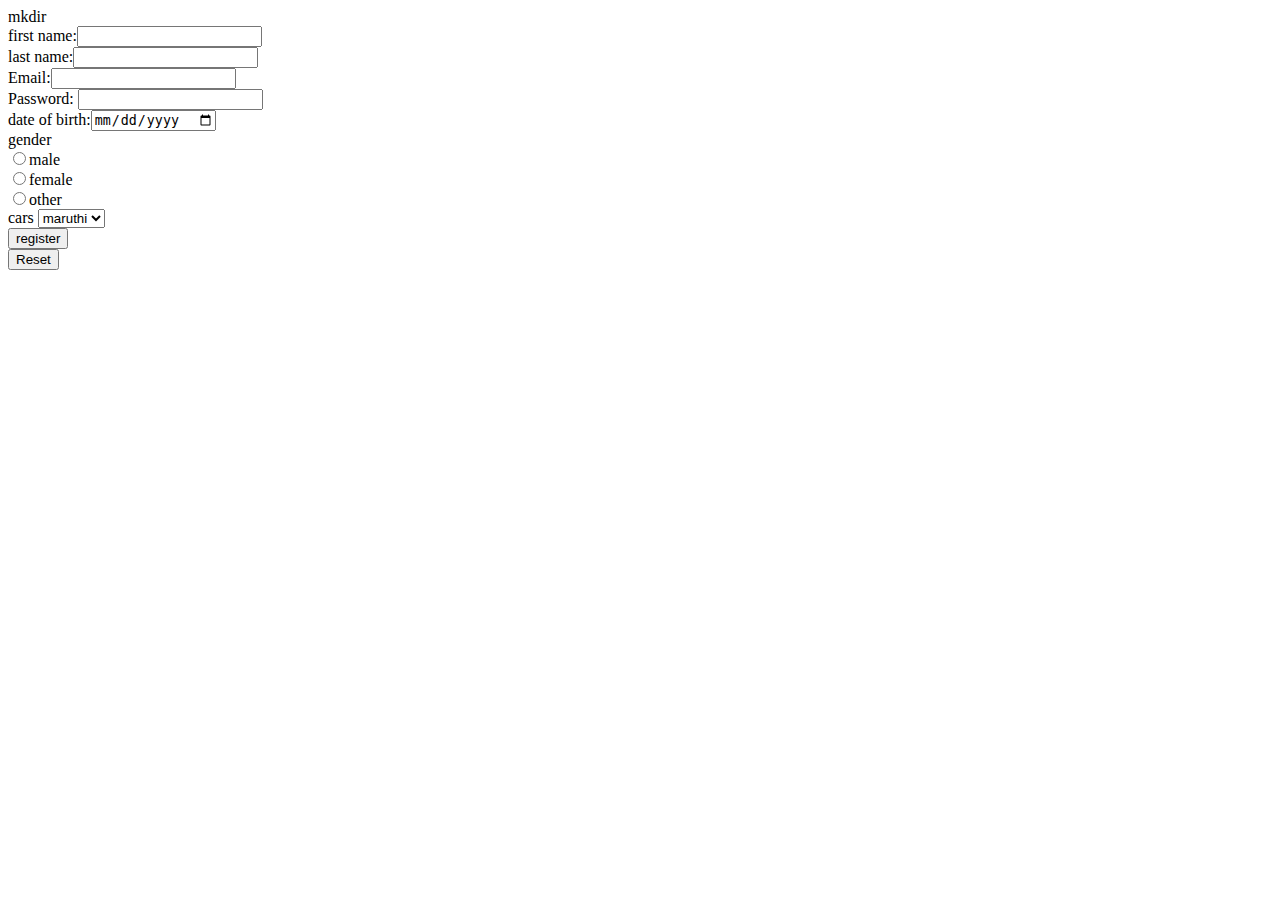
==== index.html @ 254983a9 "firstfile" ====
mkdir<!DOCTYPE html>
<html>
<head>
	<title>registered</title>
</head>
<body>
	<form>
		first name:<input type="text" name="firstname"><br>
		last name:<input type="text"  name="lastname"><br>
		Email:<input type="email" name="Email" required><br>
		Password: <input type="password" name="pswd" min="5"><br>
		date of birth:<input type="date" name="birthday"><br>
		gender<br>
		<input type="radio"name="gender" value="male">male<br>
		<input type="radio" name="gender" value="male" >female<br>
        <input type="radio"name="gender" value="male">other<br>
        
        cars
        <select name="cars">
        	<option value="Maruthi">maruthi</option>
        	<option value="bharathbenz">benz</option>
        	<option value="bmw" name="bmw">bmw</option>
	    </select><br>
	    <input type= "submit" value="register"><br>
	    <input type="reset"><br>
    </form>

</body>
</html>
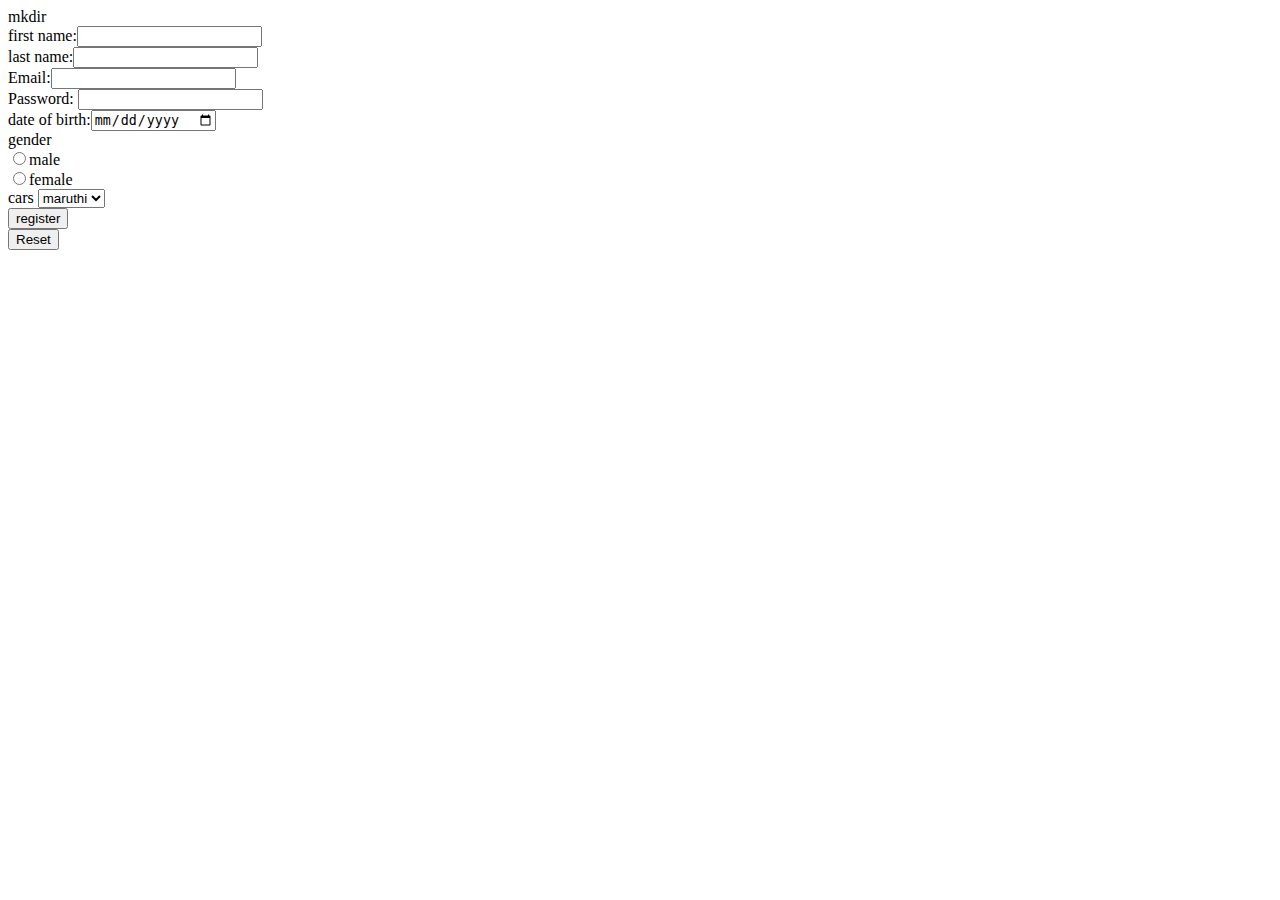
==== commit d6894b29: "thirdchange" ====
--- a/index.html
+++ b/index.html
@@ -13,13 +13,11 @@
 		gender<br>
 		<input type="radio"name="gender" value="male">male<br>
 		<input type="radio" name="gender" value="male" >female<br>
-        <input type="radio"name="gender" value="male">other<br>
         
         cars
         <select name="cars">
         	<option value="Maruthi">maruthi</option>
         	<option value="bharathbenz">benz</option>
-        	<option value="bmw" name="bmw">bmw</option>
 	    </select><br>
 	    <input type= "submit" value="register"><br>
 	    <input type="reset"><br>
